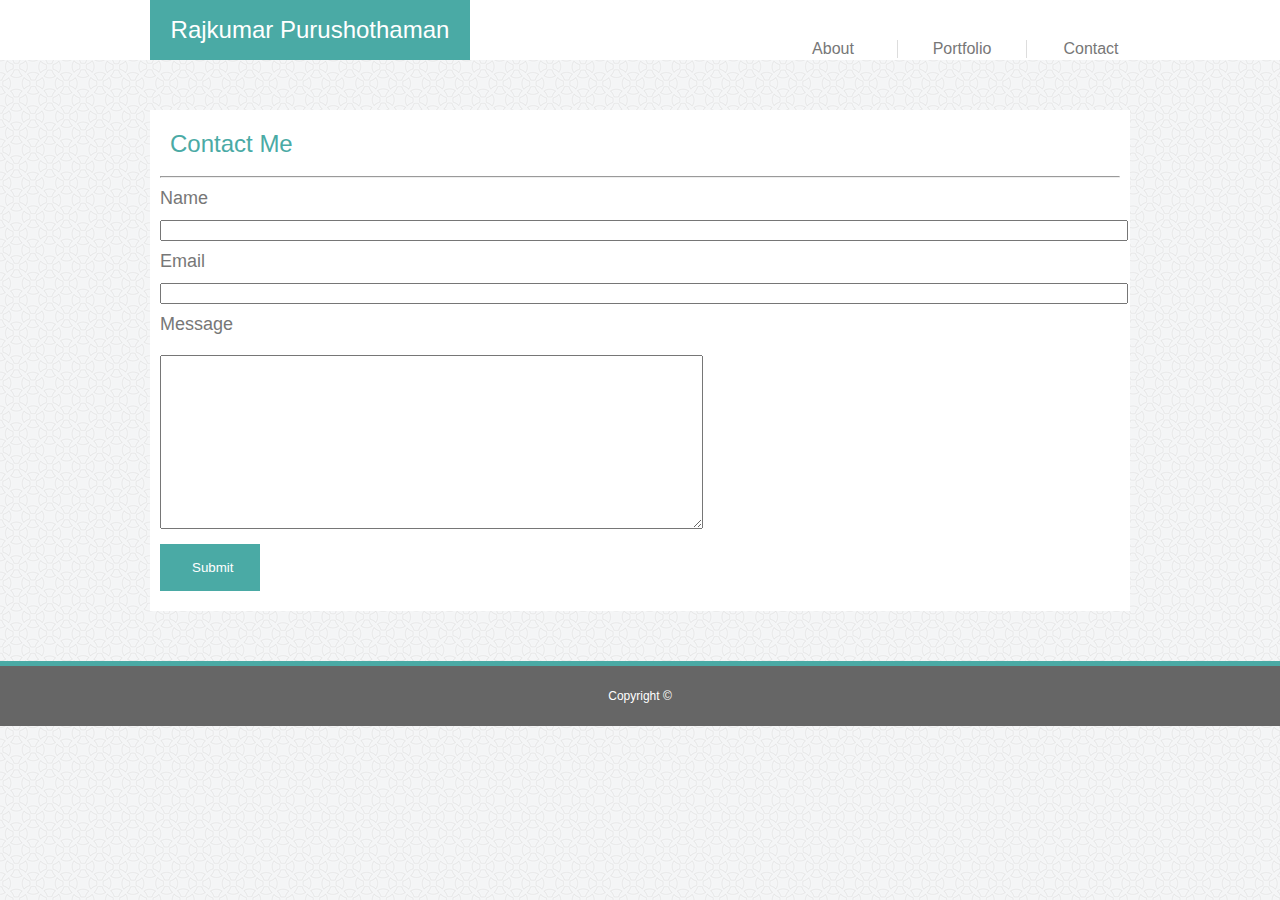
==== contact.html @ 43d2095a "First set of files for the portfolio page" ====
<!DOCTYPE html>
<html>
    <head>
        <title>Contact</title>
        <meta charset="UTF-8" lang="en">
        <link rel="stylesheet" href="./assets/css/reset.css"/>
        <link rel="stylesheet" href="./assets/css/style.css"/>
    </head>
    <body>
        <div class="topsection">
            <header class="namesection">Rajkumar Purushothaman</header>
            <div class="references">
                <!-- <p class="top">Contact</p> -->
                <a class="top" href="./contact.html">Contact</a>
                <a class="top middle" href="./portfolio.html">Portfolio</a>
                <a class="top" href="./index.html">About</a>
            </div>
        </div>
        <div class="content">
            <div class="aboutsection">Contact Me</div>
            <hr>
            
            <div class="formtext">
                <p class="formtext name">Name</p>
                <input type="text"/>
                <p class="formtext email">Email</p>
                <input type="email"/>
                <p class="formtext message">Message</p>
                <textarea class="formtext message" name="message" rows="8" cols="50"></textarea>
                <div>
                    <input type="submit" value="Submit"/>
                </div>
            </div>

        </div>
        <footer>Copyright ©</footer>
    </body>
</html>
---- assets/css/style.css ----
body {
    margin: 0;
    background-image: url("../images/circles-light.png");
}

img{
    width: 200px;
    height: 200px;
    float: left;
    margin: 15px;
}

.topsection {
    background: white;
    height: 10%;
    width: 100%;
    text-align: center;
}
.namesection {
    background: #4aaaa5;
    color: white;
    width: 25%;
    line-height: 250%;
    float: left;
    position: relative;
    left: 150px;
    font-family: 'Arial', 'Helvetica Neue', Helvetica, sans-serif;
    font-size: 24px;
    align-content: center;
}

.aboutsection {
    color: #4aaaa5;
    font-family: 'Arial', 'Helvetica Neue', Helvetica, sans-serif;
    font-size: 24px;
    /* height: 20%; */
    padding: 10px;
}

a {
    float: right;
    width: 10%;
    color:#777777;
    font-family: 'Arial', 'Helvetica Neue', Helvetica, sans-serif;
    position: relative;
    right: 125px;
    top: 40px;
}

.middle {
    border-left: 1px solid #dddddd;
    border-right: 1px solid #dddddd;
}

.topsection::after {
    content: "";
    clear: both;
    display: table;
}
.content {
    width: 960px;
    padding: 10px;
    margin: 50px auto;
    background: #ffffff;
    /* width: 100%; */
    border-color: #dddddd;
}
footer {
    width: 100%;
    height: 15%;
    line-height: 500%;
    border-top: 5px solid #4aaaa5;
    background: #666666;
    color: white;
    text-align: center;
    font-family: 'Arial', 'Helvetica Neue', Helvetica, sans-serif;
    font-size: 12px;
    margin-bottom: 0;
    padding-bottom:0;
}
.text{
    color:#777777;
    line-height: 200%;
    font-size: 18px;
}

.formtext{
    color:#777777;
    font-size: 18px;
    margin: 10px 0;
    font-family: 'Arial', 'Helvetica Neue', Helvetica, sans-serif;
}

input {
    width:100%;
}

input[type=submit] {
    /* margin: 15px 0;
    width: 100px;
    padding-top: 10px; */
    width: 100px;
    background-color: #4aaaa5;
    border: none;
    color: white;
    padding: 16px 32px;
    text-decoration: none;
    /* margin: 4px 2px; */
    cursor: pointer;
}

.portfolio::after {
    clear: both;
    content: "";
    display: table;
}
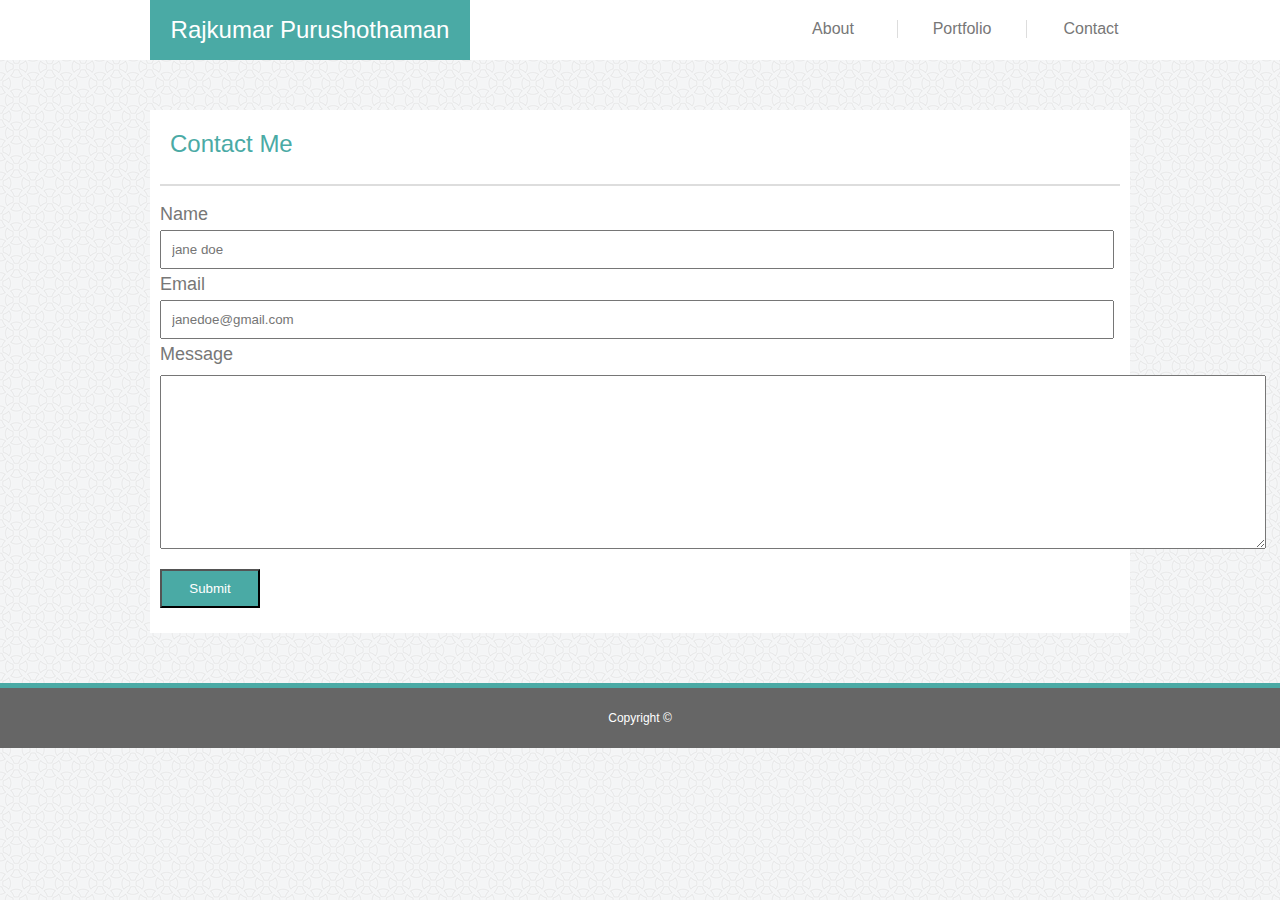
==== commit 663ce286: "Final Submission" ====
--- a/contact.html
+++ b/contact.html
@@ -1,38 +1,49 @@
 <!DOCTYPE html>
 <html>
-    <head>
-        <title>Contact</title>
-        <meta charset="UTF-8" lang="en">
-        <link rel="stylesheet" href="./assets/css/reset.css"/>
-        <link rel="stylesheet" href="./assets/css/style.css"/>
-    </head>
-    <body>
-        <div class="topsection">
-            <header class="namesection">Rajkumar Purushothaman</header>
-            <div class="references">
-                <!-- <p class="top">Contact</p> -->
-                <a class="top" href="./contact.html">Contact</a>
-                <a class="top middle" href="./portfolio.html">Portfolio</a>
-                <a class="top" href="./index.html">About</a>
+
+<head>
+    <title>Contact</title>
+    <meta charset="UTF-8" lang="en">
+    <link rel="stylesheet" href="./assets/css/reset.css" />
+    <!-- <link rel="stylesheet" href="https://maxcdn.bootstrapcdn.com/bootstrap/4.0.0/css/bootstrap.min.css" integrity="sha384-Gn5384xqQ1aoWXA+058RXPxPg6fy4IWvTNh0E263XmFcJlSAwiGgFAW/dAiS6JXm" crossorigin="anonymous"> -->
+    <link rel="stylesheet" href="./assets/css/style.css" />
+</head>
+
+<body>
+    <div class="topsection">
+        <header class="namesection">Rajkumar Purushothaman</header>
+        <div class="references">
+            <!-- <label for="" class="top">Contact</label for=""> -->
+            <a class="top" href="./contact.html">Contact</a>
+            <a class="top middle" href="./portfolio.html">Portfolio</a>
+            <a class="top" href="./index.html">About</a>
+        </div>
+    </div>
+    <div class="content">
+        <div class="aboutsection">Contact Me</div>
+        <hr>
+
+        <div class="formtext form-control">
+            <div>
+                <label for="name" class="formtext name form-group">Name</label>
+                <input type="text" id="name" placeholder="jane doe" />
+            </div>
+            <div>
+                <label for="email" class="formtext email form-group">Email</label>
+                <input type="email" id="email" placeholder="janedoe@gmail.com" />
+            </div>
+            <div>
+                <label for="message" class="formtext message">Message</label>
+                <br>
+                <textarea class="formtext message" name="message" id="message" rows="8" cols="104"></textarea>
+            </div>
+            <div>
+                <input type="submit" value="Submit" class="btn btn-success btn-xs"/>
             </div>
         </div>
-        <div class="content">
-            <div class="aboutsection">Contact Me</div>
-            <hr>
-            
-            <div class="formtext">
-                <p class="formtext name">Name</p>
-                <input type="text"/>
-                <p class="formtext email">Email</p>
-                <input type="email"/>
-                <p class="formtext message">Message</p>
-                <textarea class="formtext message" name="message" rows="8" cols="50"></textarea>
-                <div>
-                    <input type="submit" value="Submit"/>
-                </div>
-            </div>
 
-        </div>
-        <footer>Copyright ©</footer>
-    </body>
+    </div>
+    <footer>Copyright ©</footer>
+</body>
+
 </html>--- a/assets/css/style.css
+++ b/assets/css/style.css
@@ -1,13 +1,6 @@
 body {
     margin: 0;
     background-image: url("../images/circles-light.png");
-}
-
-img{
-    width: 200px;
-    height: 200px;
-    float: left;
-    margin: 15px;
 }
 
 .topsection {
@@ -33,7 +26,6 @@
     color: #4aaaa5;
     font-family: 'Arial', 'Helvetica Neue', Helvetica, sans-serif;
     font-size: 24px;
-    /* height: 20%; */
     padding: 10px;
 }
 
@@ -44,7 +36,19 @@
     font-family: 'Arial', 'Helvetica Neue', Helvetica, sans-serif;
     position: relative;
     right: 125px;
-    top: 40px;
+    top: 20px;
+}
+
+a:hover {
+    background-color:#f4f5f6;
+}
+
+a:hover {
+    color: black;
+}
+
+a:active {
+    color: #4aaaa5;
 }
 
 .middle {
@@ -62,7 +66,6 @@
     padding: 10px;
     margin: 50px auto;
     background: #ffffff;
-    /* width: 100%; */
     border-color: #dddddd;
 }
 footer {
@@ -92,25 +95,67 @@
 }
 
 input {
-    width:100%;
+    width: 930px;
+    padding: 10px;
+    margin: 5px 0;
 }
 
+label {
+    padding: 10px 0;
+}
+
+hr{
+        display: block;
+        height: 2px;
+        border: 0;
+        border-top: 2px solid #dddddd;
+        margin: 1em 0;
+        padding: 0; 
+}
+
+
 input[type=submit] {
-    /* margin: 15px 0;
-    width: 100px;
-    padding-top: 10px; */
     width: 100px;
     background-color: #4aaaa5;
-    border: none;
     color: white;
-    padding: 16px 32px;
-    text-decoration: none;
-    /* margin: 4px 2px; */
-    cursor: pointer;
 }
 
 .portfolio::after {
     clear: both;
     content: "";
     display: table;
+}
+
+.imgcontainer {
+    position: relative;
+    width: 250px;
+    height: 250px;
+    float: left;
+    margin: 15px;
+}
+
+img.portfolio{
+    position: absolute;
+    width: 200px;
+    height: 200px;
+    float: left;
+    bottom: 25px;
+    right: 25px;
+}
+
+.profilepicture{
+    width: 200px;
+    height: 200px;
+    float: left;
+    margin: 15px;
+}
+
+.text-block {
+    position: absolute;
+    bottom: 30px;
+    right: 25px;
+    width:200px;
+    background-color: #4aaaa5;
+    color: white;
+    text-align: center;
 }